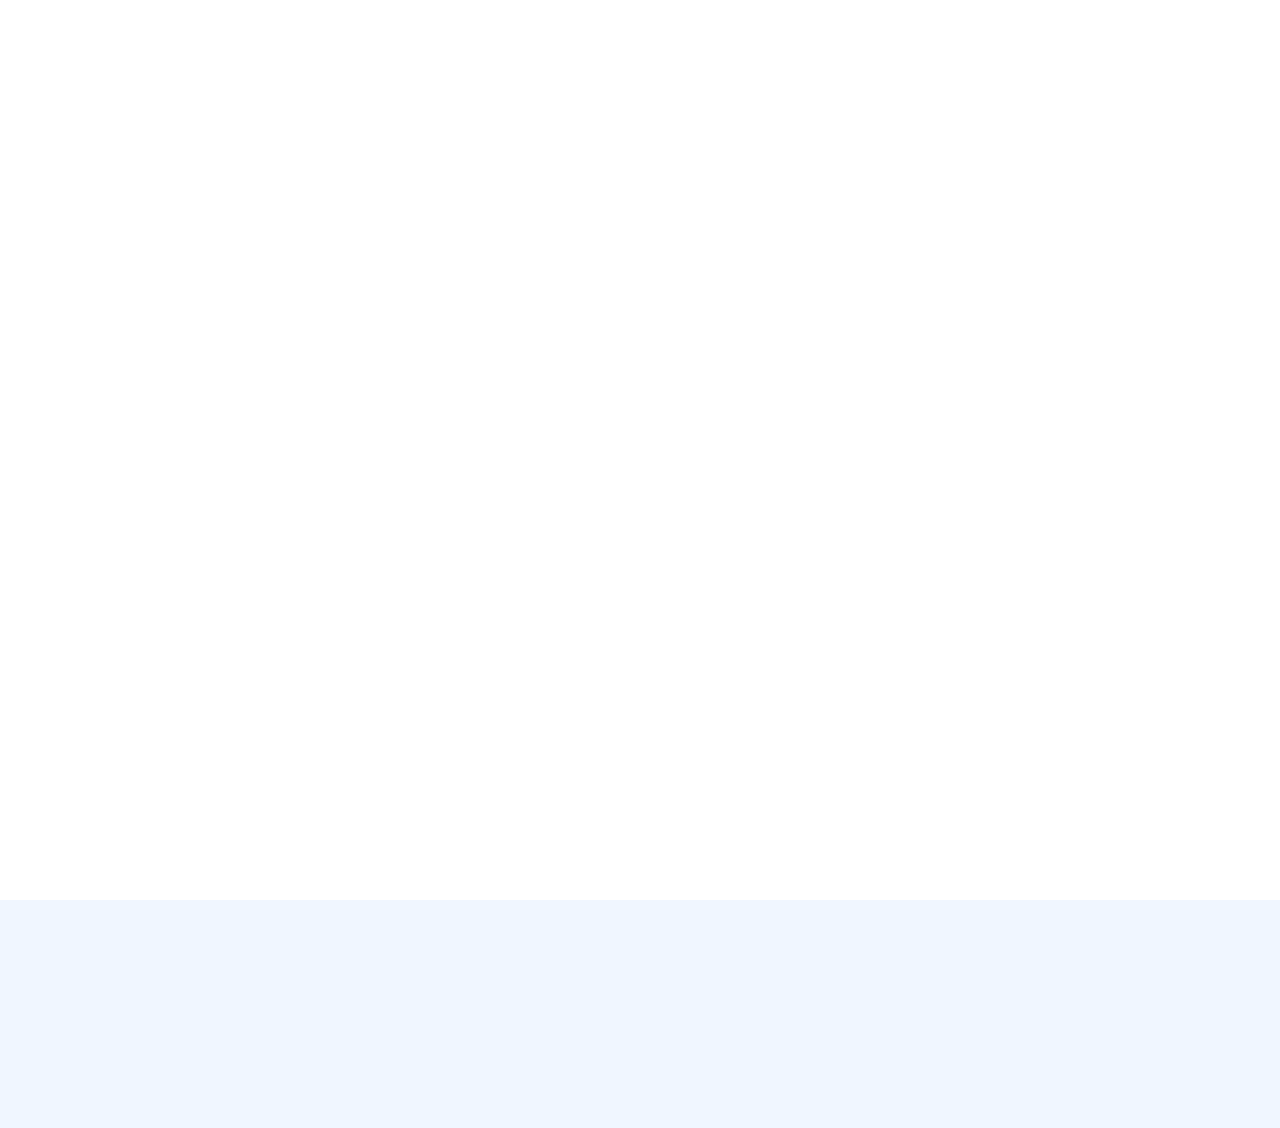
==== index.html @ 90e59f51 "contact button show" ====
<!DOCTYPE html>
<html lang="en">
    <head>
        <meta charset="utf-8" />
        <title>Home Page</title>
        <meta content="width=device-width, initial-scale=1.0" name="viewport"/>
        <meta content="" name="keywords" />
        <meta content="" name="description"/>
        <meta content="yes" name="apple-mobile-web-app-capable"/>
        

        <!-- Favicon -->
        <link href="img/favicon.ico" rel="icon" />

        <!-- Google Web Fonts -->
        <link rel="preconnect" href="https://fonts.googleapis.com" />
        <link rel="preconnect" href="https://fonts.gstatic.com" crossorigin />
        <link
            href="https://fonts.googleapis.com/css2?family=Heebo:wght@400;500&family=Jost:wght@500;600;700&display=swap"
            rel="stylesheet"
        />

        <!-- Icon Font Stylesheet -->
        <link
            href="https://cdnjs.cloudflare.com/ajax/libs/font-awesome/5.10.0/css/all.min.css"
            rel="stylesheet"
        />
        <link
            href="https://cdn.jsdelivr.net/npm/bootstrap-icons@1.4.1/font/bootstrap-icons.css"
            rel="stylesheet"
        />

        <!-- Libraries Stylesheet -->
        <link href="lib/animate/animate.min.css" rel="stylesheet" />
        <link
            href="lib/owlcarousel/assets/owl.carousel.min.css"
            rel="stylesheet"
        />

        <!-- Customized Bootstrap Stylesheet -->
        <link href="css/bootstrap.min.css" rel="stylesheet" />

        <!-- Template Stylesheet -->
        <link href="css/style.css" rel="stylesheet" />
    </head>

    <body data-bs-spy="scroll" data-bs-target=".navbar" data-bs-offset="51">
        <div class="bg-image " style="background-image: url('img/wallpaper.jpg'); height: 100vh;">
            <!-- Spinner Start -->
            <div
                id="spinner"
                class="show bg-white position-fixed translate-middle w-100 vh-100 top-50 start-50 d-flex align-items-center justify-content-center"
            >
                <div
                    class="spinner-grow text-primary"
                    style="width: 3rem; height: 3rem"
                    role="status"
                >
                    <span class="sr-only">Loading...</span>
                </div>
            </div>
            <!-- Spinner End -->
            
            <!-- Navbar & Hero Start -->
            <div class="container-xxl position-relative p-0 bg-transparent" id="home">
                <nav
                    class="navbar navbar-expand-lg navbar-light px-4 px-lg-5 py-3 py-lg-0"
                >
                    <a href="" class="navbar-brand p-0">
                        <h1 class="m-0">Software Developer</h1>
                        <!-- <img src="img/logo.png" alt="Logo"> -->
                    </a>
                    <button
                        class="navbar-toggler"
                        type="button"
                        data-bs-toggle="collapse"
                        data-bs-target="#navbarCollapse"
                    >
                        <span class="fa fa-bars"></span>
                    </button>
                    <div class="collapse navbar-collapse" id="navbarCollapse">
                        <div class="navbar-nav mx-auto py-0">
                            <a href="index.html" class="nav-item nav-link active"
                                >Home</a
                            >
                            <a href="./about.html" class="nav-item nav-link"
                                >About</a
                            >

                            <a href="./portfolio.html" class="nav-item nav-link"
                                >Portfolio</a
                            >
                        </div>
                        <a
                            href="./contact.html"
                            class="btn btn-info rounded-9 py-2 px-4 ms-3 d-none d-lg-block"
                            >Contact</a
                        >
                </nav>   

                <div class="container-xxl m-0 bg-transparent hero-header">
                    <div class="container px-lg-5">
                        <div class="row g-5">
                            <div class="col-lg-8 text-center text-lg-start">
                                <div class="text">
                                <h1
                                    class="text-white mb-4 animated slideInDown"
                                >
                                    Hello there !!!
                                </h1></div>
                                <p class="text-white pb-3 animated slideInDown">
                                    I'm a software developer.
                                </p>
                                <a
                                    href="./about.html"
                                    class="btn btn-primary py-sm-3 px-4 px-sm-5 rounded-9 me-3 animated slideInLeft"
                                    >About me</a
                                >
                                <a
                                    href="./contact.html"
                                    class="btn btn-info py-sm-3 px-4 px-sm-5 rounded-9 animated slideInRight"
                                    >Contact me</a
                                >
                            </div>
                        </div>
                    </div>
                </div>
            </div>
            <!-- Navbar & Hero End -->
            <!-- Footer Start -->
            <div
                class="container-fluid bg-info text-light footer wow fadeIn"
                data-wow-delay="0.1s" class="bg-image" style="background-image: url('img/wallpaper.jpg'); height: 60vh;"
            >
                <div class="container py-5 px-lg-5">
                    <div class="row g-5">
                        <div class="col-md-12 col-lg-12">
                            <h6 class="text-light mb-4">Address</h4>
                            <div class="d-flex justify-content-start gap-4 display-block">
                                <p>
                                    <i class="fa fa-map-marker-alt me-5"></i>
                                    Enugu, Nigeria
                                </p>
                                <p>
                                    <i class="fa fa-phone-alt me-5"></i>+234
                                    7062719499
                                </p>
                                <p>
                                    <i class="fa fa-envelope me-5"></i
                                    >ezinnennodim@gmail.com
                                </p>
                            </div>

                            <div class="d-flex pt-2 gap-3">
                                <a
                                    class="btn btn-outline-light btn-social"
                                    href="https://www.twitter.com/NwauzoijeEzinne"
                                    ><i class="fab fa-twitter"></i
                                ></a>
                                <a
                                    class="btn btn-outline-light btn-social"
                                    href="https://www.facebook.com/ezinne.nnodimnwauzoije"
                                    ><i class="fab fa-facebook-f"></i
                                ></a>
                                <a
                                    class="btn btn-outline-light btn-social"
                                    href="https://www.instagram.com/ezinne_nnodim?utm_source=qr&igshid=MzNINGNkZWQ4Mg%3D%3D"
                                    ><i class="fab fa-instagram"></i
                                ></a>
                                <a
                                    class="btn btn-outline-light btn-social"
                                    href="https://www.linkedin.com/in/ezinne-nwauzoije-8219b6233"
                                    ><i class="fab fa-linkedin-in"></i
                                ></a>
                                <a
                                    class="btn btn-outline-light btn-social"
                                    href="https://www.github.com/Zizylucy"
                                    ><i class="fab fa-github"></i
                                ></a>
                            </div>
                        </div>
                    </div>
                </div>
                <div class="container px-lg-5">
                    <div class="copyright">
                        <div class="row">
                            <div
                                class="col-md-6 text-center text-md-start mb-3 mb-md-0"
                            >
                                &copy;
                                <a class="border-bottom" href="#"
                                    >Hertechtrail cohort 7 project.</a
                                >

                                <!--/*** This template is free as long as you keep the footer author’s credit link/attribution link/backlink. If you'd like to use the template without the footer author’s credit link/attribution link/backlink, you can purchase the Credit Removal License from "https://htmlcodex.com/credit-removal". Thank you for your support. ***/-->
                                Designed By
                                <a
                                    class="border-bottom"
                                    href="https://htmlcodex.com"
                                    >Zinny.</a
                                >
                            </div>
                        </div>
                    </div>
                </div>
            </div>
            <!-- Footer End -->
            <div class="bubbles">
                <img src="img/bubbles2.jpg">
                <img src="img/bubbles2.jpg">
                <img src="img/bubbles2.jpg">
                <img src="img/bubbles2.jpg">
                <img src="img/bubbles2.jpg">
                <img src="img/bubbles2.jpg">
                <img src="img/bubbles2.jpg">
            </div>
            <!-- Back to Top -->
            <a href="#" class="btn btn-lg btn-lg-square back-to-top pt-2"
                ><i class="bi bi-arrow-up text-white"></i
            ></a>
        </div>

        <!-- JavaScript Libraries -->
        <script src="https://code.jquery.com/jquery-3.4.1.min.js"></script>
        <script src="https://cdn.jsdelivr.net/npm/bootstrap@5.0.0/dist/js/bootstrap.bundle.min.js"></script>
        <script src="lib/wow/wow.min.js"></script>
        <script src="lib/easing/easing.min.js"></script>
        <script src="lib/waypoints/waypoints.min.js"></script>
        <script src="lib/counterup/counterup.min.js"></script>
        <script src="lib/owlcarousel/owl.carousel.min.js"></script>

        <!-- Template Javascript -->
        <script src="js/main.js"></script>
    </body>
</html>
---- css/style.css ----
/********** Template CSS **********/
:root {
    --primary: #675b03;
    --secondary: rgb(66, 6, 6);
    --light: hsl(38, 9%, 83%);
    --dark: #262b47;
}
/***Disable horizontal scroll on mobile view***/
html, body {
    overflow-x: hidden;
    body {
        position: relative;
    }
}
.skills{
    right: 20px;
}
/*** Spinner ***/
#spinner {
    opacity: 0;
    visibility: hidden;
    transition: opacity 0.5s ease-out, visibility 0s linear 0.5s;
    z-index: 99999;
}

#spinner.show {
    transition: opacity 0.5s ease-out, visibility 0s linear 0s;
    visibility: visible;
    opacity: 1;
}

/** Animated bubbles***/
.bubbles img{
    width: 50px;
    animation: bubble 7s linear infinite;
}
.bubbles{
    width: 100%;
    display: flex;
    align-items: center;
    justify-content: space-around;
    position: sticky;
    bottom: -70px;
}
@keyframes bubble{
    0%{
        transform: translateY(0);
        opacity: 0;
    }
    50%{
        
        opacity: 1;
    }
    70%{
        
        opacity: 1;
    }
    100%{
        transform: translateY(-80vh);
        opacity: 0;
    }
}
/*** Different time delays for the bubbles***/
.bubbles img:nth-child(1){
    width: 25px;
    animation-delay: 2s;
}
.bubbles img:nth-child(2){
    animation-delay: 5s;
}
.bubbles img:nth-child(3){
    width: 20px;
    animation-delay: 3s;
}
.bubbles img:nth-child(4){
    animation-delay: 4.5s;
}
.bubbles img:nth-child(5){
    width: 30px;
    animation-delay: 3s;
}
.bubbles img:nth-child(6){
    animation-delay: 6s;
}
.bubbles img:nth-child(7){
    width: 35px;
    animation-delay: 7s;
}
/*** Heading ***/
h1,
.fw-bold {
    font-weight: 700 !important;
    color: #011792;
}
.h1 {
    color:#011792;
}
h2,
.main {
    font-weight: 700 !important;
    color: rgb(77, 21, 8);
}

h3,
h4,
.fw-semi-bold {
    font-weight: 600 !important;
}

h5,
h6,
.fw-medium {
    font-weight: 500 !important;
}

/*** New Features***/
.section-intro {
    text-align: center;
    height: 100%;
    margin-bottom: 60px;
    margin-top: 200px;
}
.section-intro h1 {
    font-weight: 700;
    font-size: 60px;
    font-family: 'Segoe UI', Tahoma, Geneva, Verdana, sans-serif;
    color: #780a0a;
}
.section-intro p {
    font-family: "Poppins";
    font-size: 20px;
    font-weight: 400;
    color: #270303;
}

/*** Gradient Text & BG ***/
.text-primary-gradient {
    background: linear-gradient(
        to bottom right,
        var(--primary),
        var(--secondary)
    );
    -webkit-background-clip: text;
    -webkit-text-fill-color: transparent;
}

.text-secondary-gradient {
    background: linear-gradient(
        to bottom right,
        var(--secondary),
        var(--primary)
    );
    -webkit-background-clip: text;
    -webkit-text-fill-color: transparent;
}


/*** Button ***/
.btn {
    transition: 0.5s;
    color: #ffffff;
    background-color: #a96602;
} /* line2 and 3 above applies a different text and colour to the background*/

.btn.btn-primary-gradient,
.btn.btn-secondary-gradient {
    position: relative;
    overflow: hidden;
    border: none;
    color: #ffffff;
    z-index: 1;
}

.btn.btn-primary-gradient::after,
.btn.btn-secondary-gradient::after {
    position: absolute;
    content: '';
    top: 0;
    left: 0;
    width: 100%;
    height: 100%;
    transition: 0.5s;
    z-index: -1;
    opacity: 0;
}

.btn.btn-primary-gradient,
.btn.btn-secondary-gradient::after {
    background: linear-gradient(
        to bottom right,
        var(--primary),
        var(--secondary)
    );
}

.btn.btn-secondary-gradient,
.btn.btn-primary-gradient::after {
    background: linear-gradient(
        to bottom right,
        var(--secondary),
        var(--primary)
    );
}

.btn.btn-primary-gradient:hover::after,
.btn.btn-secondary-gradient:hover::after {
    opacity: 1;
}

.btn-square {
    width: 38px;
    height: 38px;
}

.btn-sm-square {
    width: 32px;
    height: 32px;
}

.btn-lg-square {
    width: 48px;
    height: 48px;
}

.btn-square,
.btn-sm-square,
.btn-lg-square {
    padding: 0;
    display: flex;
    align-items: center;
    justify-content: center;
    font-weight: normal;
    border-radius: 50px;
}

.back-to-top {
    position: fixed;
    display: none;
    right: 45px;
    bottom: 45px;
    z-index: 99;
    border: none;
    background: linear-gradient(
        to bottom right,
        var(--primary),
        var(--secondary)
    );
}

/*** Navbar ***/
.navbar-light .navbar-nav .nav-link {
    position: relative;
    margin-right: 25px;
    padding: 45px 0;
    font-family: 'Jost', sans-serif;
    font-size: 18px;
    font-weight: 500;
    color: var(--light) !important;
    outline: none;
    transition: 0.5s;
}

.navbar-light .navbar-nav .nav-link::before {
    position: absolute;
    content: '';
    width: 0;
    height: 0;
    top: -10px;
    left: 50%;
    transform: translateX(-50%);
    border: 10px solid;
    border-color: var(--light) transparent transparent transparent;
    transition: 0.5s;
}

.sticky-top.navbar-light .navbar-nav .nav-link {
    padding: 20px 0;
    color: var(--dark) !important;
}

.navbar-light .navbar-nav .nav-link:hover::before,
.navbar-light .navbar-nav .nav-link.active::before {
    top: 0;
}

.navbar-light .navbar-brand h1 {
    color: #ffffff;
}

.navbar-light .navbar-brand img {
    max-height: 60px;
    transition: 0.5s;
}

.sticky-top.navbar-light .navbar-brand img {
    max-height: 45px;
}

@media (max-width: 991.98px) {
    .sticky-top.navbar-light {
        position: relative;
        background: #ffffff;
    }

    .navbar-light .navbar-collapse {
        margin-top: 15px;
        border-top: 1px solid #dddddd;
    }

    .navbar-light .navbar-nav .nav-link,
    .sticky-top.navbar-light .navbar-nav .nav-link {
        padding: 10px 0;
        margin-left: 0;
        color: var(--dark) !important;
    }

    .navbar-light .navbar-nav .nav-link::before {
        display: none;
    }

    .navbar-light .navbar-nav .nav-link:hover,
    .navbar-light .navbar-nav .nav-link.active {
        color: var(--primary) !important;
    }

    .navbar-light .navbar-brand h1 {
        background: linear-gradient(
            to bottom right,
            var(--primary),
            var(--secondary)
        );
        -webkit-background-clip: text;
        -webkit-text-fill-color: transparent;
    }

    .navbar-light .navbar-brand img {
        max-height: 45px;
    }
}

@media (min-width: 992px) {
    .navbar-light {
        position: absolute;
        width: 100%;
        top: 0;
        left: 0;
        z-index: 999;
    }

    .sticky-top.navbar-light {
        position: fixed;
        background: #ffffff;
    }

    .sticky-top.navbar-light .navbar-nav .nav-link::before {
        border-top-color: var(--primary);
    }

    .sticky-top.navbar-light .navbar-brand h1 {
        background: linear-gradient(
            to bottom right,
            var(--primary),
            var(--secondary)
        );
        -webkit-background-clip: text;
        -webkit-text-fill-color: transparent;
    }
}

/*** Hero Header ***/
.hero-header {
    margin-bottom: 6rem;
    padding: 16rem 0 0 0;
    position: static;
}

@media (max-width: 991.98px) {
    .hero-header {
        padding: 6rem 0 9rem 0;
    }
}
/*** About page ***/
.about{
    width: 100%;
    padding: 70px 0px;
    background-image: url("img/background.jpg");
}
.about img{
    height: auto;
    width: 420px;
}
.about-text {
    width: 550px;
    margin-top: 40px;
    margin-bottom: 50px;
    float: right;
    margin-left: 5px;
    text-align: justify;
    }
span{
    color: rgb(171, 119, 6);
}
.skills{
    margin-top: 40px;
    display: flex;
}
.progress {
    text-align: right;
}
/*** Card Hover Effect***/
#cards_landscape_wrap-2 .card-flyer:hover .image-box img{
    opacity: 0.7;
    -webkit-transform:scale(1.15);
    -moz-transform:scale(1.15);
    -ms-transform:scale(1.15);
    -o-transform:scale(1.15);
    transform:scale(1.15);
  }
  
  #cards_landscape_wrap-2 .card-flyer:hover{
    background: #fff;
    box-shadow: 0px 15px 26px rgba(0, 0, 0, 0.50);
    /*box-shadow: 0px 15px 26px rgba(0, 0, 0, 0.50);*/
    -webkit-transition: all 0.2s ease-in;
    -moz-transition: all 0.2s ease-in;
    -ms-transition: all 0.2s ease-in;
    -o-transition: all 0.2s ease-in;
    transition: all 0.2s ease-in;
    margin-top: 50px;
  }
/*** Feature ***/
.feature-item {
    transition: 0.5s;
}

.feature-item:hover {
    margin-top: -15px;
    box-shadow: 0 0.5rem 1.5rem rgba(0, 0, 0, 0.08);
}
/*** Screenshot ***/

/*** Testimonial ***/
.client{
    width: 100%;
    background: #270303;
    align-items: center;
    background: -webkit-linear-gradient(to right, #dddddd, #552006);
    background: linear-gradient(to right, #dddddd, #552406)
}
.carousel-icon i{
    font-size: 5rem;
    color: rgba(255, 255, 255, 0.3);
}
.carousel-item i{
    font-size: 1.6rem;
    color: rgba(255, 255, 255, 0.3);
}
.t-card{
    padding: 1.8125rem 1.125rem;
    background-color: rgba(0, 0, 0, 0.05);
    border-radius: 1.25rem;
    color:#ffffff;
    height: auto;
}
.arrow-down{
    width: 0;
    height: 0;
    border-left: 1.5625rem solid transparent;
    border-right: 1.5625rem solid transparent;
    border-top: 1.25rem solid rgba(143, 9, 9, 0.05);
}

/*** Footer ***/
.footer {
    margin-top: 6rem;
    padding-top: 9rem;
}

.footer .btn.btn-social {
    margin-right: 5px;
    width: 40px;
    height: 40px;
    display: flex;
    align-items: center;
    justify-content: center;
    color: var(--light);
    border: 1px solid rgba(256, 256, 256, 0.1);
    border-radius: 40px;
    transition: 0.3s;
}

.footer .btn.btn-social:hover {
    color: var(--primary);
}

.footer .btn.btn-link {
    display: block;
    margin-bottom: 10px;
    padding: 0;
    text-align: left;
    color: var(--light);
    font-weight: normal;
    transition: 0.3s;
}

.footer .btn.btn-link::before {
    position: relative;
    content: '\f105';
    font-family: 'Font Awesome 5 Free';
    font-weight: 900;
    margin-right: 10px;
}

.footer .btn.btn-link:hover {
    letter-spacing: 1px;
    box-shadow: none;
}

.footer .copyright {
    padding: 25px 0;
    font-size: 14px;
    border-top: 1px solid rgba(256, 256, 256, 0.1);
}

.footer .copyright a {
    color: var(--light);
}

.footer .footer-menu a {
    margin-right: 15px;
    padding-right: 15px;
    border-right: 1px solid rgba(255, 255, 255, 0.1);
}

.footer .footer-menu a:last-child {
    margin-right: 0;
    padding-right: 0;
    border-right: none;
}
/********** Template CSS **********/
:root {
    --primary: #675b03;
    --secondary: rgb(66, 6, 6);
    --light: hsl(38, 9%, 83%);
    --dark: #262b47;
}
/***Disable horizontal scroll on mobile view***/
html, body {
    overflow-x: hidden;
    body {
        position: relative;
    }
}
.skills{
    right: 20px;
}
/*** Spinner ***/
#spinner {
    opacity: 0;
    visibility: hidden;
    transition: opacity 0.5s ease-out, visibility 0s linear 0.5s;
    z-index: 99999;
}

#spinner.show {
    transition: opacity 0.5s ease-out, visibility 0s linear 0s;
    visibility: visible;
    opacity: 1;
}

/** Animated bubbles***/
.bubbles img{
    width: 50px;
    animation: bubble 7s linear infinite;
}
.bubbles{
    width: 100%;
    display: flex;
    align-items: center;
    justify-content: space-around;
    position: sticky;
    bottom: -70px;
}
@keyframes bubble{
    0%{
        transform: translateY(0);
        opacity: 0;
    }
    50%{
        
        opacity: 1;
    }
    70%{
        
        opacity: 1;
    }
    100%{
        transform: translateY(-80vh);
        opacity: 0;
    }
}
/*** Different time delays for the bubbles***/
.bubbles img:nth-child(1){
    width: 25px;
    animation-delay: 2s;
}
.bubbles img:nth-child(2){
    animation-delay: 5s;
}
.bubbles img:nth-child(3){
    width: 20px;
    animation-delay: 3s;
}
.bubbles img:nth-child(4){
    animation-delay: 4.5s;
}
.bubbles img:nth-child(5){
    width: 30px;
    animation-delay: 3s;
}
.bubbles img:nth-child(6){
    animation-delay: 6s;
}
.bubbles img:nth-child(7){
    width: 35px;
    animation-delay: 7s;
}
/*** Heading ***/
h1,
.fw-bold {
    font-weight: 700 !important;
    color: #011792;
}
.h1 {
    color:#011792;
}
h2,
.main {
    font-weight: 700 !important;
    color: rgb(77, 21, 8);
}

h3,
h4,
.fw-semi-bold {
    font-weight: 600 !important;
}

h5,
h6,
.fw-medium {
    font-weight: 200 !important;
}

/*** New Features***/
.section-intro {
    text-align: center;
    height: 100%;
    margin-bottom: 60px;
    margin-top: 200px;
}
.section-intro h1 {
    font-weight: 700;
    font-size: 60px;
    font-family: 'Segoe UI', Tahoma, Geneva, Verdana, sans-serif;
    color: #780a0a;
}
.section-intro p {
    font-family: "Poppins";
    font-size: 20px;
    font-weight: 400;
    color: #270303;
}

/*** Gradient Text & BG ***/
.text-primary-gradient {
    background: linear-gradient(
        to bottom right,
        var(--primary),
        var(--secondary)
    );
    -webkit-background-clip: text;
    -webkit-text-fill-color: transparent;
}

.text-secondary-gradient {
    background: linear-gradient(
        to bottom right,
        var(--secondary),
        var(--primary)
    );
    -webkit-background-clip: text;
    -webkit-text-fill-color: transparent;
}


/*** Button ***/
.btn {
    transition: 0.5s;
    color: #ffffff;
    background-color: #a96602;
} /* line2 and 3 above applies a different text and colour to the background*/

.btn.btn-primary-gradient,
.btn.btn-secondary-gradient {
    position: relative;
    overflow: hidden;
    border: none;
    color: #ffffff;
    z-index: 1;
}

.btn.btn-primary-gradient::after,
.btn.btn-secondary-gradient::after {
    position: absolute;
    content: '';
    top: 0;
    left: 0;
    width: 100%;
    height: 100%;
    transition: 0.5s;
    z-index: -1;
    opacity: 0;
}

.btn.btn-primary-gradient,
.btn.btn-secondary-gradient::after {
    background: linear-gradient(
        to bottom right,
        var(--primary),
        var(--secondary)
    );
}

.btn.btn-secondary-gradient,
.btn.btn-primary-gradient::after {
    background: linear-gradient(
        to bottom right,
        var(--secondary),
        var(--primary)
    );
}

.btn.btn-primary-gradient:hover::after,
.btn.btn-secondary-gradient:hover::after {
    opacity: 1;
}

.btn-square {
    width: 38px;
    height: 38px;
}

.btn-sm-square {
    width: 32px;
    height: 32px;
}

.btn-lg-square {
    width: 48px;
    height: 48px;
}

.btn-square,
.btn-sm-square,
.btn-lg-square {
    padding: 0;
    display: flex;
    align-items: center;
    justify-content: center;
    font-weight: normal;
    border-radius: 50px;
}

.back-to-top {
    position: fixed;
    display: none;
    right: 45px;
    bottom: 45px;
    z-index: 99;
    border: none;
    background: linear-gradient(
        to bottom right,
        var(--primary),
        var(--secondary)
    );
}

/*** Navbar ***/
.navbar-light .navbar-nav .nav-link {
    position: relative;
    margin-right: 25px;
    padding: 45px 0;
    font-family: 'Jost', sans-serif;
    font-size: 18px;
    font-weight: 500;
    color: var(--light) !important;
    outline: none;
    transition: 0.5s;
}

.navbar-light .navbar-nav .nav-link::before {
    position: absolute;
    content: '';
    width: 0;
    height: 0;
    top: -10px;
    left: 50%;
    transform: translateX(-50%);
    border: 10px solid;
    border-color: var(--light) transparent transparent transparent;
    transition: 0.5s;
}

.sticky-top.navbar-light .navbar-nav .nav-link {
    padding: 20px 0;
    color: var(--dark) !important;
}

.navbar-light .navbar-nav .nav-link:hover::before,
.navbar-light .navbar-nav .nav-link.active::before {
    top: 0;
}

.navbar-light .navbar-brand h1 {
    color: #ffffff;
}

.navbar-light .navbar-brand img {
    max-height: 60px;
    transition: 0.5s;
}

.sticky-top.navbar-light .navbar-brand img {
    max-height: 45px;
}

@media (max-width: 991.98px) {
    .sticky-top.navbar-light {
        position: relative;
        background: #ffffff;
    }

    .navbar-light .navbar-collapse {
        margin-top: 15px;
        border-top: 1px solid #dddddd;
    }

    .navbar-light .navbar-nav .nav-link,
    .sticky-top.navbar-light .navbar-nav .nav-link {
        padding: 10px 0;
        margin-left: 0;
        color: var(--dark) !important;
    }

    .navbar-light .navbar-nav .nav-link::before {
        display: none;
    }

    .navbar-light .navbar-nav .nav-link:hover,
    .navbar-light .navbar-nav .nav-link.active {
        color: var(--primary) !important;
    }

    .navbar-light .navbar-brand h1 {
        background: linear-gradient(
            to bottom right,
            var(--primary),
            var(--secondary)
        );
        -webkit-background-clip: text;
        -webkit-text-fill-color: transparent;
    }

    .navbar-light .navbar-brand img {
        max-height: 45px;
    }
}

@media (min-width: 992px) {
    .navbar-light {
        position: absolute;
        width: 100%;
        top: 0;
        left: 0;
        z-index: 999;
    }

    .sticky-top.navbar-light {
        position: fixed;
        background: #ffffff;
    }

    .sticky-top.navbar-light .navbar-nav .nav-link::before {
        border-top-color: var(--primary);
    }

    .sticky-top.navbar-light .navbar-brand h1 {
        background: linear-gradient(
            to bottom right,
            var(--primary),
            var(--secondary)
        );
        -webkit-background-clip: text;
        -webkit-text-fill-color: transparent;
    }
}

/*** Hero Header ***/
.hero-header {
    margin-bottom: 6rem;
    padding: 16rem 0 0 0;
    position: static;
}

@media (max-width: 991.98px) {
    .hero-header {
        padding: 6rem 0 9rem 0;
    }
}
/*** About page ***/
.about{
    width: 100%;
    padding: 70px 0px;
    background-image: url("img/background.jpg");
}
.about img{
    height: auto;
    width: 420px;
}
.about-text {
    width: 550px;
    margin-top: 40px;
    margin-bottom: 50px;
    float: right;
    margin-left: 5px;
    text-align: justify;
    }
span{
    color: rgb(171, 119, 6);
}
.skills{
    margin-top: 40px;
    display: flex;
}
.progress {
    text-align: right;
}
/*** Card Hover Effect***/
#cards_landscape_wrap-2 .card-flyer:hover .image-box img{
    opacity: 0.7;
    -webkit-transform:scale(1.15);
    -moz-transform:scale(1.15);
    -ms-transform:scale(1.15);
    -o-transform:scale(1.15);
    transform:scale(1.15);
  }
  
  #cards_landscape_wrap-2 .card-flyer:hover{
    background: #fff;
    box-shadow: 0px 15px 26px rgba(0, 0, 0, 0.50);
    /*box-shadow: 0px 15px 26px rgba(0, 0, 0, 0.50);*/
    -webkit-transition: all 0.2s ease-in;
    -moz-transition: all 0.2s ease-in;
    -ms-transition: all 0.2s ease-in;
    -o-transition: all 0.2s ease-in;
    transition: all 0.2s ease-in;
    margin-top: 50px;
  }
/*** Feature ***/
.feature-item {
    transition: 0.5s;
}

.feature-item:hover {
    margin-top: -15px;
    box-shadow: 0 0.5rem 1.5rem rgba(0, 0, 0, 0.08);
}
/*** Screenshot ***/

/*** Testimonial ***/
.client{
    width: 100%;
    background: #270303;
    align-items: center;
    background: -webkit-linear-gradient(to right, #dddddd, #552006);
    background: linear-gradient(to right, #dddddd, #552406)
}
.carousel-icon i{
    font-size: 5rem;
    color: rgba(255, 255, 255, 0.3);
}
.carousel-item i{
    font-size: 1.6rem;
    color: rgba(255, 255, 255, 0.3);
}
.t-card{
    padding: 1.8125rem 1.125rem;
    background-color: rgba(0, 0, 0, 0.05);
    border-radius: 1.25rem;
    color:#ffffff;
    height: auto;
}
.arrow-down{
    width: 0;
    height: 0;
    border-left: 1.5625rem solid transparent;
    border-right: 1.5625rem solid transparent;
    border-top: 1.25rem solid rgba(143, 9, 9, 0.05);
}

/*** Footer ***/
.footer {
    margin-top: 6rem;
    padding-top: 9rem;
}

.footer .btn.btn-social {
    margin-right: 5px;
    width: 40px;
    height: 40px;
    display: flex;
    align-items: center;
    justify-content: center;
    color: var(--light);
    border: 1px solid rgba(256, 256, 256, 0.1);
    border-radius: 40px;
    transition: 0.3s;
}

.footer .btn.btn-social:hover {
    color: var(--primary);
}

.footer .btn.btn-link {
    display: block;
    margin-bottom: 10px;
    padding: 0;
    text-align: left;
    color: var(--light);
    font-weight: normal;
    transition: 0.3s;
}

.footer .btn.btn-link::before {
    position: relative;
    content: '\f105';
    font-family: 'Font Awesome 5 Free';
    font-weight: 900;
    margin-right: 10px;
}

.footer .btn.btn-link:hover {
    letter-spacing: 1px;
    box-shadow: none;
}

.footer .copyright {
    padding: 25px 0;
    font-size: 14px;
    border-top: 1px solid rgba(256, 256, 256, 0.1);
}

.footer .copyright a {
    color: var(--light);
}

.footer .footer-menu a {
    margin-right: 15px;
    padding-right: 15px;
    border-right: 1px solid rgba(255, 255, 255, 0.1);
}

.footer .footer-menu a:last-child {
    margin-right: 0;
    padding-right: 0;
    border-right: none;
}
/**To enable address be on a single line**/
@media screen and (min-width: 480px) {
    #extra-search {
        display: inline-block;
        width: 450px;
        height: 100%
    }
}
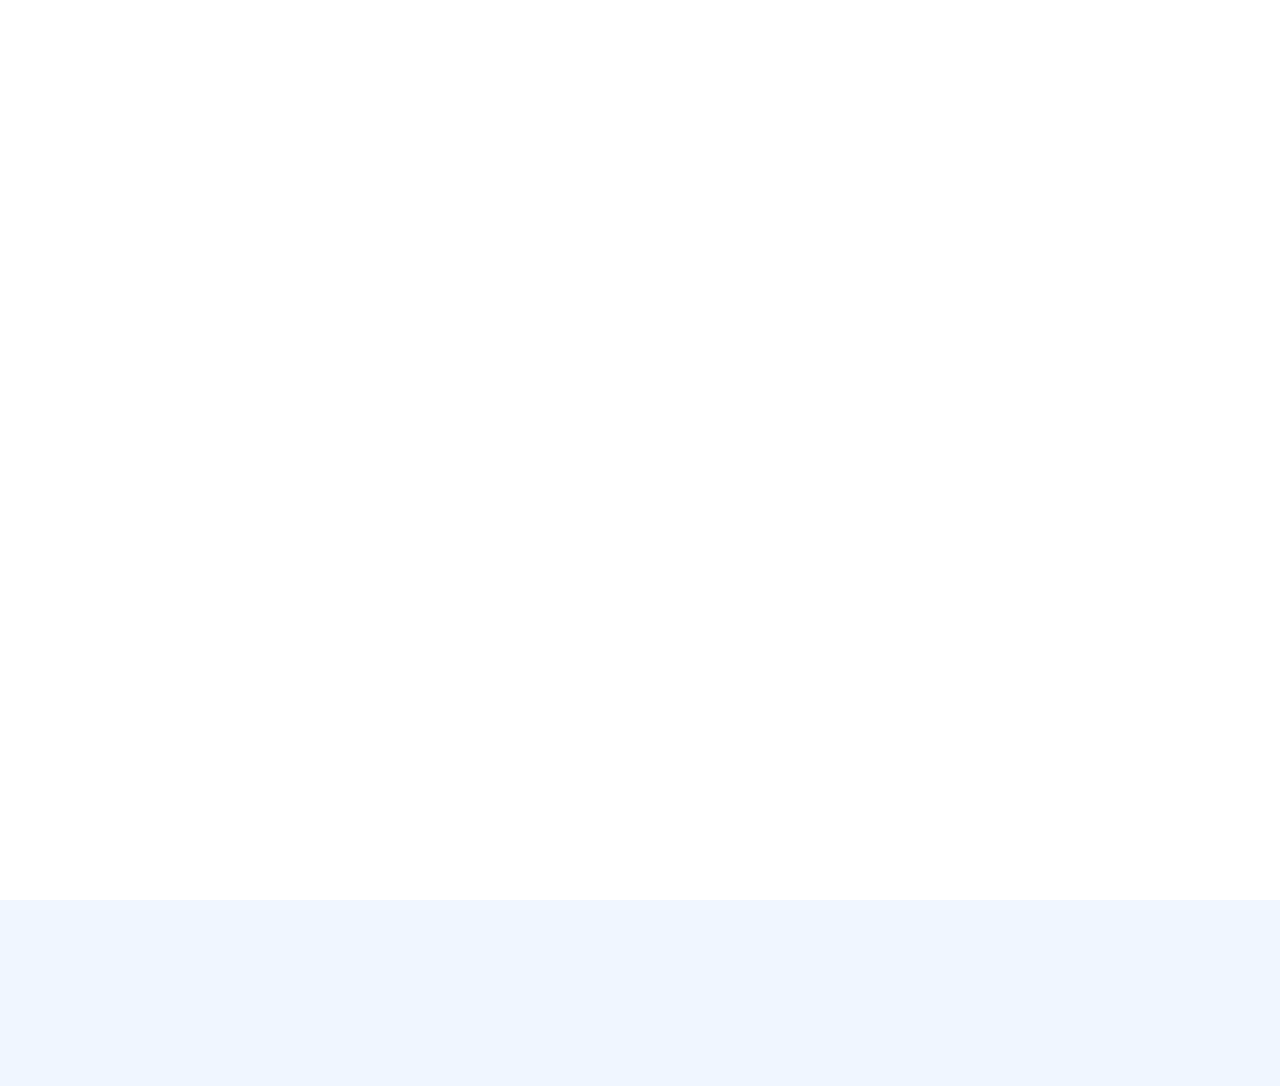
==== commit a32977a1: "home and abbout page changes" ====
--- a/index.html
+++ b/index.html
@@ -44,14 +44,14 @@
         <link href="css/style.css" rel="stylesheet" />
     </head>
 
-    <body data-bs-spy="scroll" data-bs-target=".navbar" data-bs-offset="51">
-        <div class="bg-image " style="background-image: url('img/wallpaper.jpg'); height: 100vh;">
+    <body >
+        <div class="bg-image " style="background-image: url('img/wallpaper.jpg'); height: 100vh; background-repeat: no-repeat; background-size: cover;">
             <!-- Spinner Start -->
             <div
                 id="spinner"
                 class="show bg-white position-fixed translate-middle w-100 vh-100 top-50 start-50 d-flex align-items-center justify-content-center"
             >
-                <div
+                <div data-bs-spy="scroll" data-bs-target=".navbar" data-bs-offset="51"
                     class="spinner-grow text-primary"
                     style="width: 3rem; height: 3rem"
                     role="status"
@@ -64,7 +64,7 @@
             <!-- Navbar & Hero Start -->
             <div class="container-xxl position-relative p-0 bg-transparent" id="home">
                 <nav
-                    class="navbar navbar-expand-lg navbar-light px-4 px-lg-5 py-3 py-lg-0"
+                    class="navbar navbar-expand-lg navbar-light px-2 px-lg-5 py-1 py-lg-0"
                 >
                     <a href="" class="navbar-brand p-0">
                         <h1 class="m-0">Software Developer</h1>
@@ -93,14 +93,14 @@
                         </div>
                         <a
                             href="./contact.html"
-                            class="btn btn-info rounded-9 py-2 px-4 ms-3 d-none d-lg-block"
+                            class="btn rounded-9 py-2 px-4 ms-3 d-none d-lg-block"
                             >Contact</a
                         >
                 </nav>   
 
                 <div class="container-xxl m-0 bg-transparent hero-header">
-                    <div class="container px-lg-5">
-                        <div class="row g-5">
+                    <div class="container py-1 px-lg-5">
+                        <div class="row g-1">
                             <div class="col-lg-8 text-center text-lg-start">
                                 <div class="text">
                                 <h1
@@ -113,12 +113,12 @@
                                 </p>
                                 <a
                                     href="./about.html"
-                                    class="btn btn-primary py-sm-3 px-4 px-sm-5 rounded-9 me-3 animated slideInLeft"
+                                    class="btn py-sm-3 px-4 px-sm-5 rounded-9 me-3 animated slideInLeft"
                                     >About me</a
                                 >
                                 <a
                                     href="./contact.html"
-                                    class="btn btn-info py-sm-3 px-4 px-sm-5 rounded-9 animated slideInRight"
+                                    class="btn py-sm-3 px-4 px-sm-5 rounded-9 animated slideInRight"
                                     >Contact me</a
                                 >
                             </div>
@@ -130,24 +130,24 @@
             <!-- Footer Start -->
             <div
                 class="container-fluid bg-info text-light footer wow fadeIn"
-                data-wow-delay="0.1s" class="bg-image" style="background-image: url('img/wallpaper.jpg'); height: 60vh;"
+                data-wow-delay="0.1s" class="bg-image" style="background-image: url('img/wallpaper.jpg'); height: 60vh; background-repeat: no-repeat; background-size: cover;"
             >
-                <div class="container py-5 px-lg-5">
-                    <div class="row g-5">
+                <div class="container py-1 px-lg-5">
+                    <div class="row g-1">
                         <div class="col-md-12 col-lg-12">
                             <h6 class="text-light mb-4">Address</h4>
-                            <div class="d-flex justify-content-start gap-4 display-block">
+                            <div class="d-flex justify-content-start gap-4 d-flex">
                                 <p>
-                                    <i class="fa fa-map-marker-alt me-5"></i>
-                                    Enugu, Nigeria
+                                    <i class="fa fa-map-marker-alt me-2"></i>
+                                    Enugu, NG
                                 </p>
                                 <p>
-                                    <i class="fa fa-phone-alt me-5"></i>+234
-                                    7062719499
+                                    <a href="tel:07062719499">
+                                    <i class="fa fa-phone-alt me-2"></i></a>Call
                                 </p>
                                 <p>
-                                    <i class="fa fa-envelope me-5"></i
-                                    >ezinnennodim@gmail.com
+                                    <a href="mailto:ezinnennodim@gmail.com?subject = Feedback&body = Message">
+                                    <i class="fa fa-envelope me-2"></i></a>Email                                    
                                 </p>
                             </div>
 
@@ -181,11 +181,11 @@
                         </div>
                     </div>
                 </div>
-                <div class="container px-lg-5">
+                <div class="container px-lg-1">
                     <div class="copyright">
                         <div class="row">
                             <div
-                                class="col-md-6 text-center text-md-start mb-3 mb-md-0"
+                                class="col-md-6 text-center text-md-start py-1 px-lg-5"
                             >
                                 &copy;
                                 <a class="border-bottom" href="#"
@@ -200,20 +200,20 @@
                                     >Zinny.</a
                                 >
                             </div>
+                            <div class="bubbles">
+                                <img src="img/bubbles2.jpg">
+                                <img src="img/bubbles2.jpg">
+                                <img src="img/bubbles2.jpg">
+                                <img src="img/bubbles2.jpg">
+                                <img src="img/bubbles2.jpg">
+                                <img src="img/bubbles2.jpg">
+                                <img src="img/bubbles2.jpg">
+                            </div>
                         </div>
                     </div>
                 </div>
             </div>
             <!-- Footer End -->
-            <div class="bubbles">
-                <img src="img/bubbles2.jpg">
-                <img src="img/bubbles2.jpg">
-                <img src="img/bubbles2.jpg">
-                <img src="img/bubbles2.jpg">
-                <img src="img/bubbles2.jpg">
-                <img src="img/bubbles2.jpg">
-                <img src="img/bubbles2.jpg">
-            </div>
             <!-- Back to Top -->
             <a href="#" class="btn btn-lg btn-lg-square back-to-top pt-2"
                 ><i class="bi bi-arrow-up text-white"></i
--- a/css/style.css
+++ b/css/style.css
@@ -2,9 +2,9 @@
 :root {
     --primary: #675b03;
     --secondary: rgb(66, 6, 6);
-    --light: hsl(38, 9%, 83%);
-    --dark: #262b47;
-}
+    --light: hsl(33, 14%, 13%);
+    --dark: #984603;
+}   
 /***Disable horizontal scroll on mobile view***/
 html, body {
     overflow-x: hidden;
@@ -40,7 +40,7 @@
     align-items: center;
     justify-content: space-around;
     position: sticky;
-    bottom: -70px;
+    bottom: -1px;
 }
 @keyframes bubble{
     0%{
@@ -230,7 +230,6 @@
     align-items: center;
     justify-content: center;
     font-weight: normal;
-    border-radius: 50px;
 }
 
 .back-to-top {
@@ -255,7 +254,7 @@
     font-family: 'Jost', sans-serif;
     font-size: 18px;
     font-weight: 500;
-    color: var(--light) !important;
+    color: var(--dark) !important;
     outline: none;
     transition: 0.5s;
 }
@@ -269,7 +268,7 @@
     left: 50%;
     transform: translateX(-50%);
     border: 10px solid;
-    border-color: var(--light) transparent transparent transparent;
+    border-color: var(--dark) transparent transparent transparent;
     transition: 0.5s;
 }
 
@@ -284,7 +283,7 @@
 }
 
 .navbar-light .navbar-brand h1 {
-    color: #ffffff;
+    color: #fdfafa;
 }
 
 .navbar-light .navbar-brand img {
@@ -327,7 +326,7 @@
         background: linear-gradient(
             to bottom right,
             var(--primary),
-            var(--secondary)
+            var(--dark)
         );
         -webkit-background-clip: text;
         -webkit-text-fill-color: transparent;
@@ -359,8 +358,8 @@
     .sticky-top.navbar-light .navbar-brand h1 {
         background: linear-gradient(
             to bottom right,
-            var(--primary),
-            var(--secondary)
+            var(--light),
+            var(--dark)
         );
         -webkit-background-clip: text;
         -webkit-text-fill-color: transparent;
@@ -390,7 +389,7 @@
     width: 420px;
 }
 .about-text {
-    width: 550px;
+    width: 350px;
     margin-top: 40px;
     margin-bottom: 50px;
     float: right;
@@ -406,7 +405,17 @@
 }
 .progress {
     text-align: right;
-}
+    height: 27px;
+    margin: 0;
+    overflow: visible;
+    border-radius: 10px;
+    background: #f3ebe7;
+    box-shadow: inset 0 10px 10px rgba(244, 245, 250, 0.9);
+}
+.progress .progress-bar-animated{
+    border-radius: 10px;
+}
+
 /*** Card Hover Effect***/
 #cards_landscape_wrap-2 .card-flyer:hover .image-box img{
     opacity: 0.7;
@@ -445,7 +454,8 @@
     background: #270303;
     align-items: center;
     background: -webkit-linear-gradient(to right, #dddddd, #552006);
-    background: linear-gradient(to right, #dddddd, #552406)
+    background: linear-gradient(to right, #dddddd, #552406);
+    align-content: center;
 }
 .carousel-icon i{
     font-size: 5rem;
@@ -454,6 +464,7 @@
 .carousel-item i{
     font-size: 1.6rem;
     color: rgba(255, 255, 255, 0.3);
+    height: 50px;
 }
 .t-card{
     padding: 1.8125rem 1.125rem;
@@ -461,6 +472,7 @@
     border-radius: 1.25rem;
     color:#ffffff;
     height: auto;
+    width: 120vh;
 }
 .arrow-down{
     width: 0;
@@ -483,7 +495,7 @@
     display: flex;
     align-items: center;
     justify-content: center;
-    color: var(--light);
+    color: var(--white);
     border: 1px solid rgba(256, 256, 256, 0.1);
     border-radius: 40px;
     transition: 0.3s;
@@ -523,7 +535,7 @@
 }
 
 .footer .copyright a {
-    color: var(--light);
+    color: var(--white);
 }
 
 .footer .footer-menu a {
@@ -537,550 +549,3 @@
     padding-right: 0;
     border-right: none;
 }
-/********** Template CSS **********/
-:root {
-    --primary: #675b03;
-    --secondary: rgb(66, 6, 6);
-    --light: hsl(38, 9%, 83%);
-    --dark: #262b47;
-}
-/***Disable horizontal scroll on mobile view***/
-html, body {
-    overflow-x: hidden;
-    body {
-        position: relative;
-    }
-}
-.skills{
-    right: 20px;
-}
-/*** Spinner ***/
-#spinner {
-    opacity: 0;
-    visibility: hidden;
-    transition: opacity 0.5s ease-out, visibility 0s linear 0.5s;
-    z-index: 99999;
-}
-
-#spinner.show {
-    transition: opacity 0.5s ease-out, visibility 0s linear 0s;
-    visibility: visible;
-    opacity: 1;
-}
-
-/** Animated bubbles***/
-.bubbles img{
-    width: 50px;
-    animation: bubble 7s linear infinite;
-}
-.bubbles{
-    width: 100%;
-    display: flex;
-    align-items: center;
-    justify-content: space-around;
-    position: sticky;
-    bottom: -70px;
-}
-@keyframes bubble{
-    0%{
-        transform: translateY(0);
-        opacity: 0;
-    }
-    50%{
-        
-        opacity: 1;
-    }
-    70%{
-        
-        opacity: 1;
-    }
-    100%{
-        transform: translateY(-80vh);
-        opacity: 0;
-    }
-}
-/*** Different time delays for the bubbles***/
-.bubbles img:nth-child(1){
-    width: 25px;
-    animation-delay: 2s;
-}
-.bubbles img:nth-child(2){
-    animation-delay: 5s;
-}
-.bubbles img:nth-child(3){
-    width: 20px;
-    animation-delay: 3s;
-}
-.bubbles img:nth-child(4){
-    animation-delay: 4.5s;
-}
-.bubbles img:nth-child(5){
-    width: 30px;
-    animation-delay: 3s;
-}
-.bubbles img:nth-child(6){
-    animation-delay: 6s;
-}
-.bubbles img:nth-child(7){
-    width: 35px;
-    animation-delay: 7s;
-}
-/*** Heading ***/
-h1,
-.fw-bold {
-    font-weight: 700 !important;
-    color: #011792;
-}
-.h1 {
-    color:#011792;
-}
-h2,
-.main {
-    font-weight: 700 !important;
-    color: rgb(77, 21, 8);
-}
-
-h3,
-h4,
-.fw-semi-bold {
-    font-weight: 600 !important;
-}
-
-h5,
-h6,
-.fw-medium {
-    font-weight: 200 !important;
-}
-
-/*** New Features***/
-.section-intro {
-    text-align: center;
-    height: 100%;
-    margin-bottom: 60px;
-    margin-top: 200px;
-}
-.section-intro h1 {
-    font-weight: 700;
-    font-size: 60px;
-    font-family: 'Segoe UI', Tahoma, Geneva, Verdana, sans-serif;
-    color: #780a0a;
-}
-.section-intro p {
-    font-family: "Poppins";
-    font-size: 20px;
-    font-weight: 400;
-    color: #270303;
-}
-
-/*** Gradient Text & BG ***/
-.text-primary-gradient {
-    background: linear-gradient(
-        to bottom right,
-        var(--primary),
-        var(--secondary)
-    );
-    -webkit-background-clip: text;
-    -webkit-text-fill-color: transparent;
-}
-
-.text-secondary-gradient {
-    background: linear-gradient(
-        to bottom right,
-        var(--secondary),
-        var(--primary)
-    );
-    -webkit-background-clip: text;
-    -webkit-text-fill-color: transparent;
-}
-
-
-/*** Button ***/
-.btn {
-    transition: 0.5s;
-    color: #ffffff;
-    background-color: #a96602;
-} /* line2 and 3 above applies a different text and colour to the background*/
-
-.btn.btn-primary-gradient,
-.btn.btn-secondary-gradient {
-    position: relative;
-    overflow: hidden;
-    border: none;
-    color: #ffffff;
-    z-index: 1;
-}
-
-.btn.btn-primary-gradient::after,
-.btn.btn-secondary-gradient::after {
-    position: absolute;
-    content: '';
-    top: 0;
-    left: 0;
-    width: 100%;
-    height: 100%;
-    transition: 0.5s;
-    z-index: -1;
-    opacity: 0;
-}
-
-.btn.btn-primary-gradient,
-.btn.btn-secondary-gradient::after {
-    background: linear-gradient(
-        to bottom right,
-        var(--primary),
-        var(--secondary)
-    );
-}
-
-.btn.btn-secondary-gradient,
-.btn.btn-primary-gradient::after {
-    background: linear-gradient(
-        to bottom right,
-        var(--secondary),
-        var(--primary)
-    );
-}
-
-.btn.btn-primary-gradient:hover::after,
-.btn.btn-secondary-gradient:hover::after {
-    opacity: 1;
-}
-
-.btn-square {
-    width: 38px;
-    height: 38px;
-}
-
-.btn-sm-square {
-    width: 32px;
-    height: 32px;
-}
-
-.btn-lg-square {
-    width: 48px;
-    height: 48px;
-}
-
-.btn-square,
-.btn-sm-square,
-.btn-lg-square {
-    padding: 0;
-    display: flex;
-    align-items: center;
-    justify-content: center;
-    font-weight: normal;
-    border-radius: 50px;
-}
-
-.back-to-top {
-    position: fixed;
-    display: none;
-    right: 45px;
-    bottom: 45px;
-    z-index: 99;
-    border: none;
-    background: linear-gradient(
-        to bottom right,
-        var(--primary),
-        var(--secondary)
-    );
-}
-
-/*** Navbar ***/
-.navbar-light .navbar-nav .nav-link {
-    position: relative;
-    margin-right: 25px;
-    padding: 45px 0;
-    font-family: 'Jost', sans-serif;
-    font-size: 18px;
-    font-weight: 500;
-    color: var(--light) !important;
-    outline: none;
-    transition: 0.5s;
-}
-
-.navbar-light .navbar-nav .nav-link::before {
-    position: absolute;
-    content: '';
-    width: 0;
-    height: 0;
-    top: -10px;
-    left: 50%;
-    transform: translateX(-50%);
-    border: 10px solid;
-    border-color: var(--light) transparent transparent transparent;
-    transition: 0.5s;
-}
-
-.sticky-top.navbar-light .navbar-nav .nav-link {
-    padding: 20px 0;
-    color: var(--dark) !important;
-}
-
-.navbar-light .navbar-nav .nav-link:hover::before,
-.navbar-light .navbar-nav .nav-link.active::before {
-    top: 0;
-}
-
-.navbar-light .navbar-brand h1 {
-    color: #ffffff;
-}
-
-.navbar-light .navbar-brand img {
-    max-height: 60px;
-    transition: 0.5s;
-}
-
-.sticky-top.navbar-light .navbar-brand img {
-    max-height: 45px;
-}
-
-@media (max-width: 991.98px) {
-    .sticky-top.navbar-light {
-        position: relative;
-        background: #ffffff;
-    }
-
-    .navbar-light .navbar-collapse {
-        margin-top: 15px;
-        border-top: 1px solid #dddddd;
-    }
-
-    .navbar-light .navbar-nav .nav-link,
-    .sticky-top.navbar-light .navbar-nav .nav-link {
-        padding: 10px 0;
-        margin-left: 0;
-        color: var(--dark) !important;
-    }
-
-    .navbar-light .navbar-nav .nav-link::before {
-        display: none;
-    }
-
-    .navbar-light .navbar-nav .nav-link:hover,
-    .navbar-light .navbar-nav .nav-link.active {
-        color: var(--primary) !important;
-    }
-
-    .navbar-light .navbar-brand h1 {
-        background: linear-gradient(
-            to bottom right,
-            var(--primary),
-            var(--secondary)
-        );
-        -webkit-background-clip: text;
-        -webkit-text-fill-color: transparent;
-    }
-
-    .navbar-light .navbar-brand img {
-        max-height: 45px;
-    }
-}
-
-@media (min-width: 992px) {
-    .navbar-light {
-        position: absolute;
-        width: 100%;
-        top: 0;
-        left: 0;
-        z-index: 999;
-    }
-
-    .sticky-top.navbar-light {
-        position: fixed;
-        background: #ffffff;
-    }
-
-    .sticky-top.navbar-light .navbar-nav .nav-link::before {
-        border-top-color: var(--primary);
-    }
-
-    .sticky-top.navbar-light .navbar-brand h1 {
-        background: linear-gradient(
-            to bottom right,
-            var(--primary),
-            var(--secondary)
-        );
-        -webkit-background-clip: text;
-        -webkit-text-fill-color: transparent;
-    }
-}
-
-/*** Hero Header ***/
-.hero-header {
-    margin-bottom: 6rem;
-    padding: 16rem 0 0 0;
-    position: static;
-}
-
-@media (max-width: 991.98px) {
-    .hero-header {
-        padding: 6rem 0 9rem 0;
-    }
-}
-/*** About page ***/
-.about{
-    width: 100%;
-    padding: 70px 0px;
-    background-image: url("img/background.jpg");
-}
-.about img{
-    height: auto;
-    width: 420px;
-}
-.about-text {
-    width: 550px;
-    margin-top: 40px;
-    margin-bottom: 50px;
-    float: right;
-    margin-left: 5px;
-    text-align: justify;
-    }
-span{
-    color: rgb(171, 119, 6);
-}
-.skills{
-    margin-top: 40px;
-    display: flex;
-}
-.progress {
-    text-align: right;
-}
-/*** Card Hover Effect***/
-#cards_landscape_wrap-2 .card-flyer:hover .image-box img{
-    opacity: 0.7;
-    -webkit-transform:scale(1.15);
-    -moz-transform:scale(1.15);
-    -ms-transform:scale(1.15);
-    -o-transform:scale(1.15);
-    transform:scale(1.15);
-  }
-  
-  #cards_landscape_wrap-2 .card-flyer:hover{
-    background: #fff;
-    box-shadow: 0px 15px 26px rgba(0, 0, 0, 0.50);
-    /*box-shadow: 0px 15px 26px rgba(0, 0, 0, 0.50);*/
-    -webkit-transition: all 0.2s ease-in;
-    -moz-transition: all 0.2s ease-in;
-    -ms-transition: all 0.2s ease-in;
-    -o-transition: all 0.2s ease-in;
-    transition: all 0.2s ease-in;
-    margin-top: 50px;
-  }
-/*** Feature ***/
-.feature-item {
-    transition: 0.5s;
-}
-
-.feature-item:hover {
-    margin-top: -15px;
-    box-shadow: 0 0.5rem 1.5rem rgba(0, 0, 0, 0.08);
-}
-/*** Screenshot ***/
-
-/*** Testimonial ***/
-.client{
-    width: 100%;
-    background: #270303;
-    align-items: center;
-    background: -webkit-linear-gradient(to right, #dddddd, #552006);
-    background: linear-gradient(to right, #dddddd, #552406)
-}
-.carousel-icon i{
-    font-size: 5rem;
-    color: rgba(255, 255, 255, 0.3);
-}
-.carousel-item i{
-    font-size: 1.6rem;
-    color: rgba(255, 255, 255, 0.3);
-}
-.t-card{
-    padding: 1.8125rem 1.125rem;
-    background-color: rgba(0, 0, 0, 0.05);
-    border-radius: 1.25rem;
-    color:#ffffff;
-    height: auto;
-}
-.arrow-down{
-    width: 0;
-    height: 0;
-    border-left: 1.5625rem solid transparent;
-    border-right: 1.5625rem solid transparent;
-    border-top: 1.25rem solid rgba(143, 9, 9, 0.05);
-}
-
-/*** Footer ***/
-.footer {
-    margin-top: 6rem;
-    padding-top: 9rem;
-}
-
-.footer .btn.btn-social {
-    margin-right: 5px;
-    width: 40px;
-    height: 40px;
-    display: flex;
-    align-items: center;
-    justify-content: center;
-    color: var(--light);
-    border: 1px solid rgba(256, 256, 256, 0.1);
-    border-radius: 40px;
-    transition: 0.3s;
-}
-
-.footer .btn.btn-social:hover {
-    color: var(--primary);
-}
-
-.footer .btn.btn-link {
-    display: block;
-    margin-bottom: 10px;
-    padding: 0;
-    text-align: left;
-    color: var(--light);
-    font-weight: normal;
-    transition: 0.3s;
-}
-
-.footer .btn.btn-link::before {
-    position: relative;
-    content: '\f105';
-    font-family: 'Font Awesome 5 Free';
-    font-weight: 900;
-    margin-right: 10px;
-}
-
-.footer .btn.btn-link:hover {
-    letter-spacing: 1px;
-    box-shadow: none;
-}
-
-.footer .copyright {
-    padding: 25px 0;
-    font-size: 14px;
-    border-top: 1px solid rgba(256, 256, 256, 0.1);
-}
-
-.footer .copyright a {
-    color: var(--light);
-}
-
-.footer .footer-menu a {
-    margin-right: 15px;
-    padding-right: 15px;
-    border-right: 1px solid rgba(255, 255, 255, 0.1);
-}
-
-.footer .footer-menu a:last-child {
-    margin-right: 0;
-    padding-right: 0;
-    border-right: none;
-}
-/**To enable address be on a single line**/
-@media screen and (min-width: 480px) {
-    #extra-search {
-        display: inline-block;
-        width: 450px;
-        height: 100%
-    }
-}
